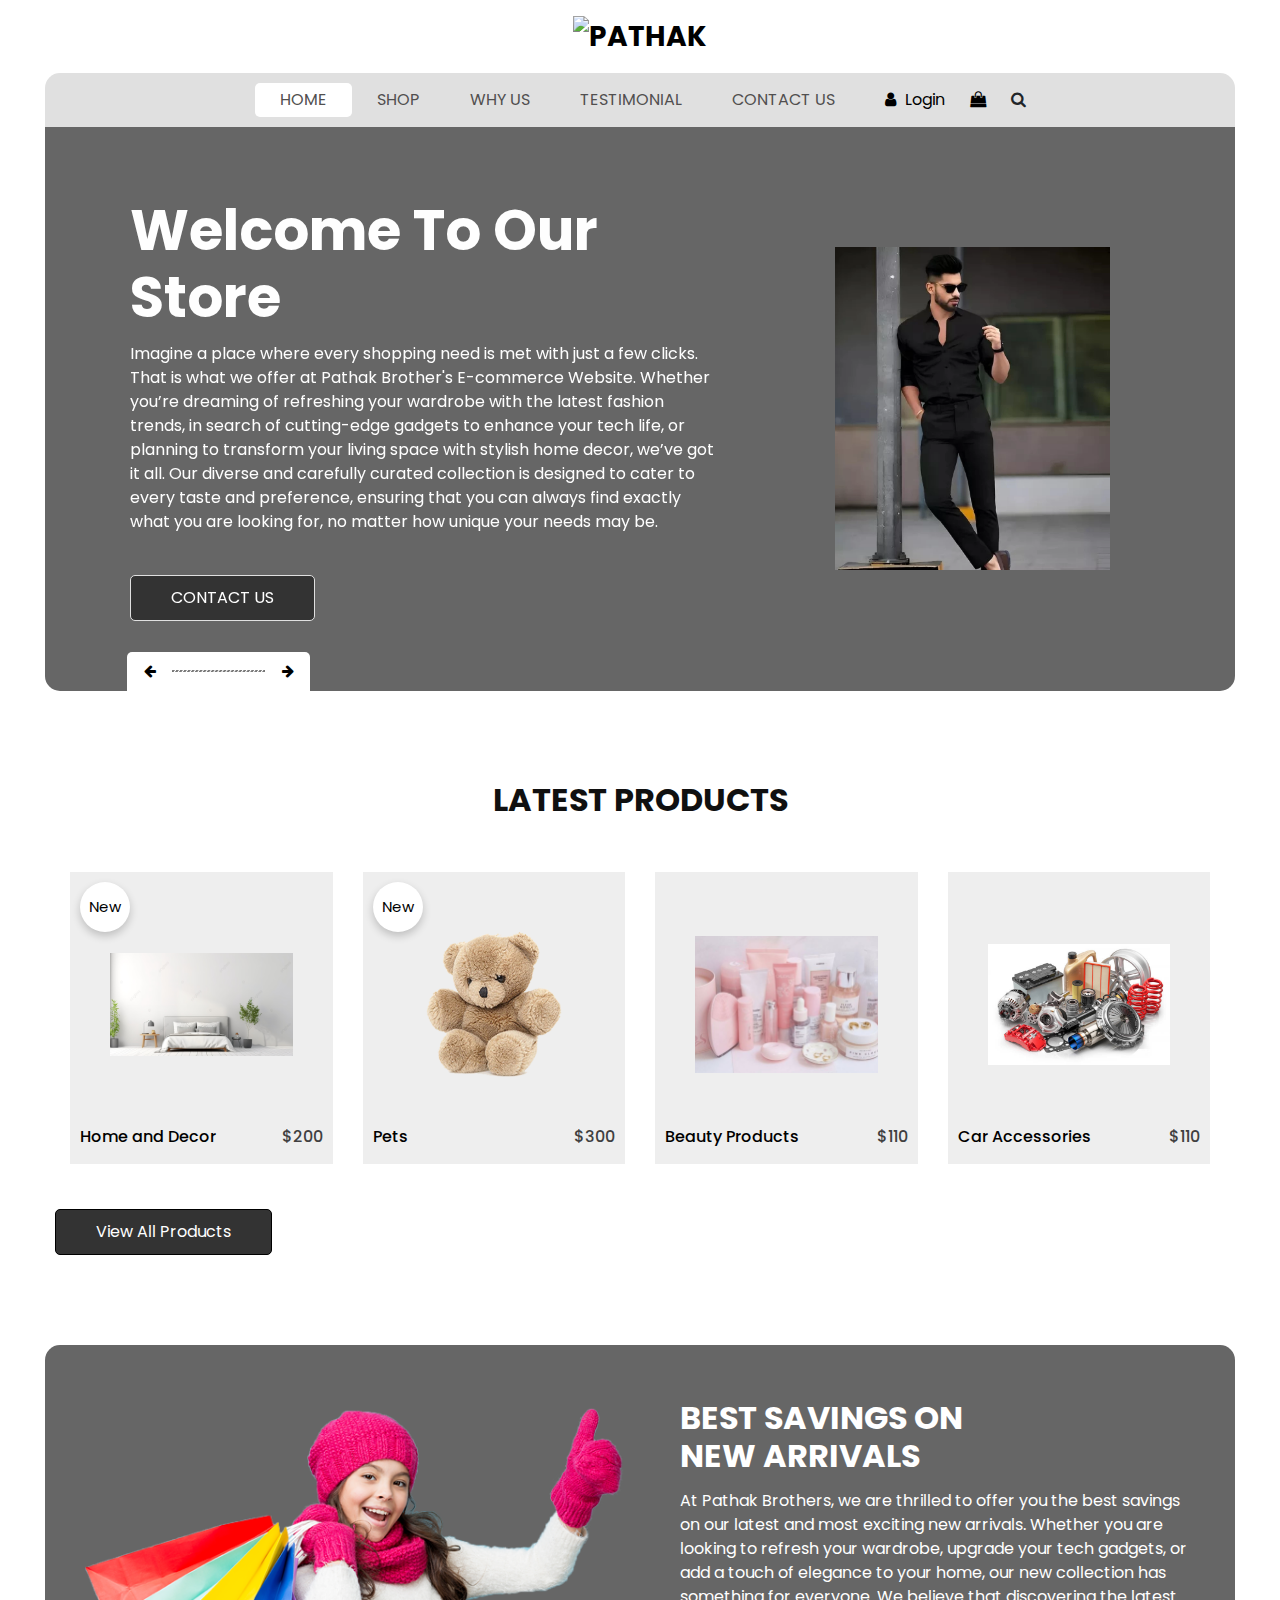
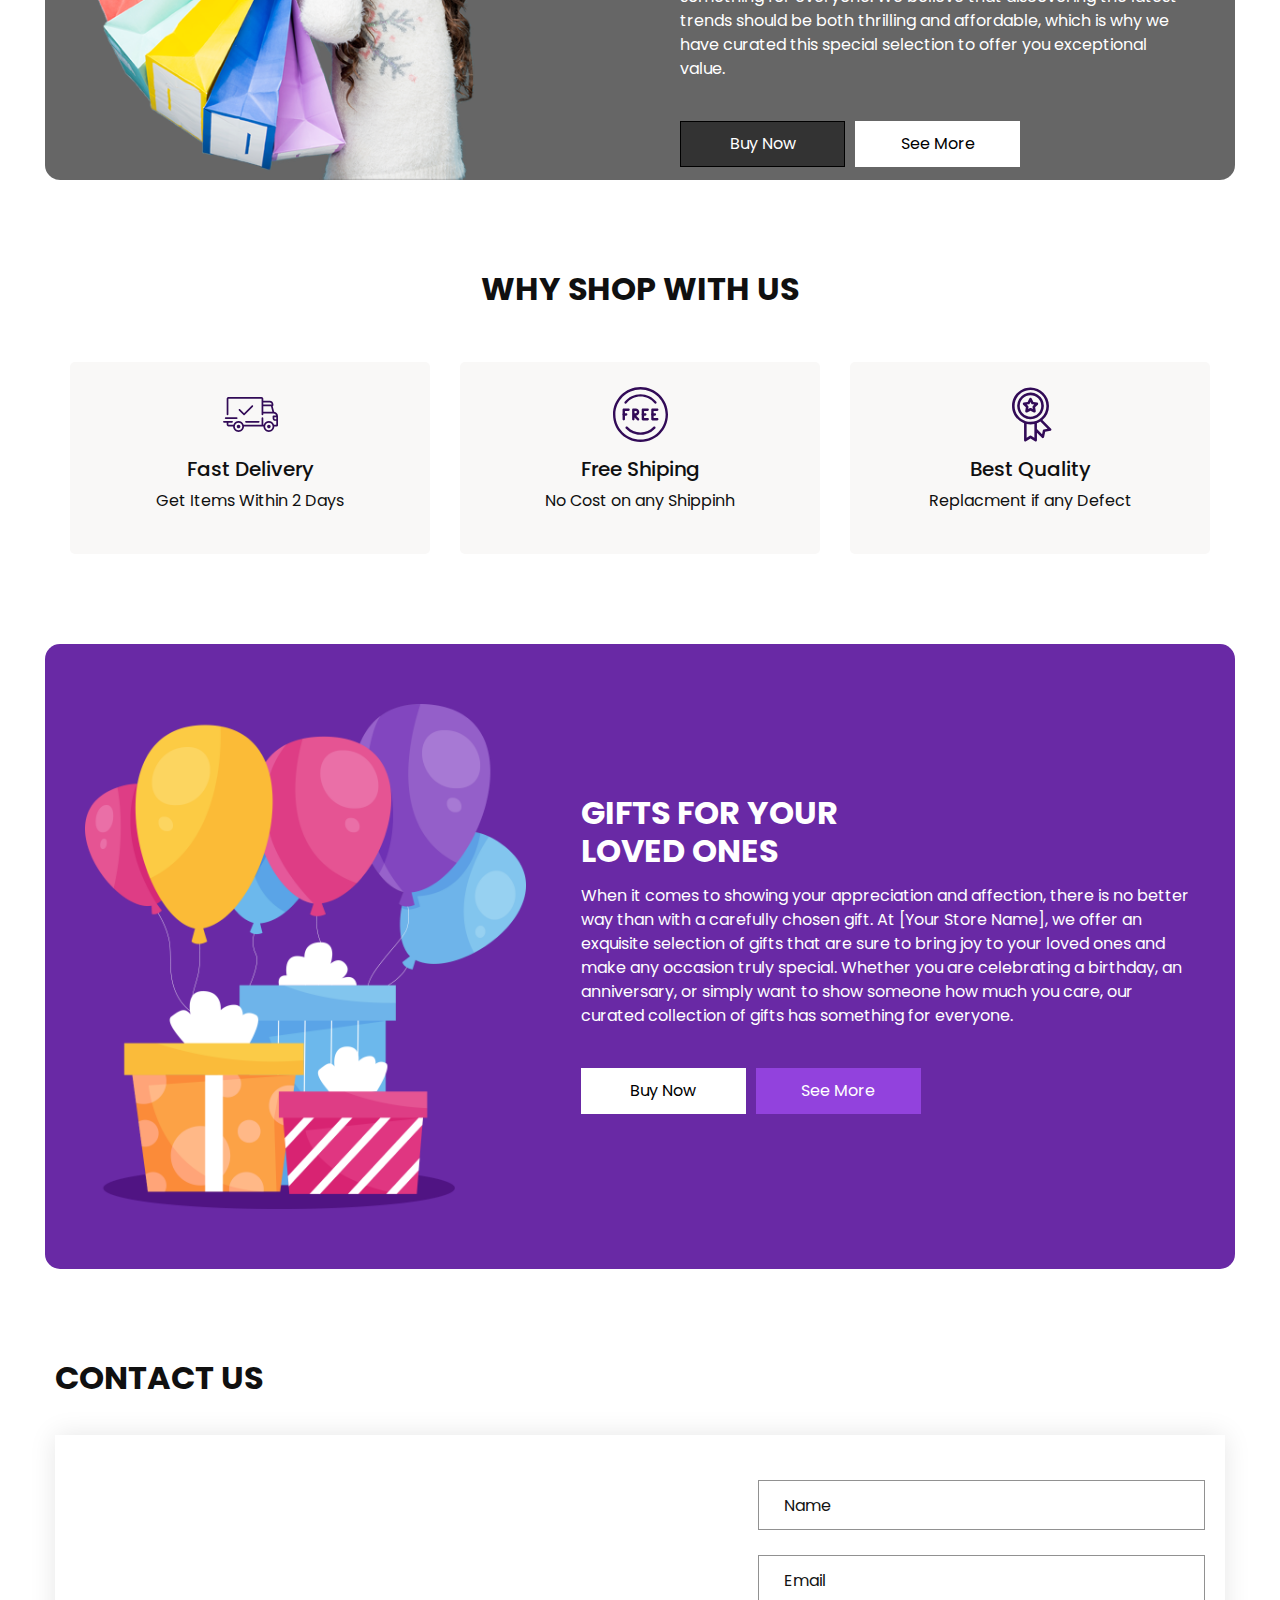
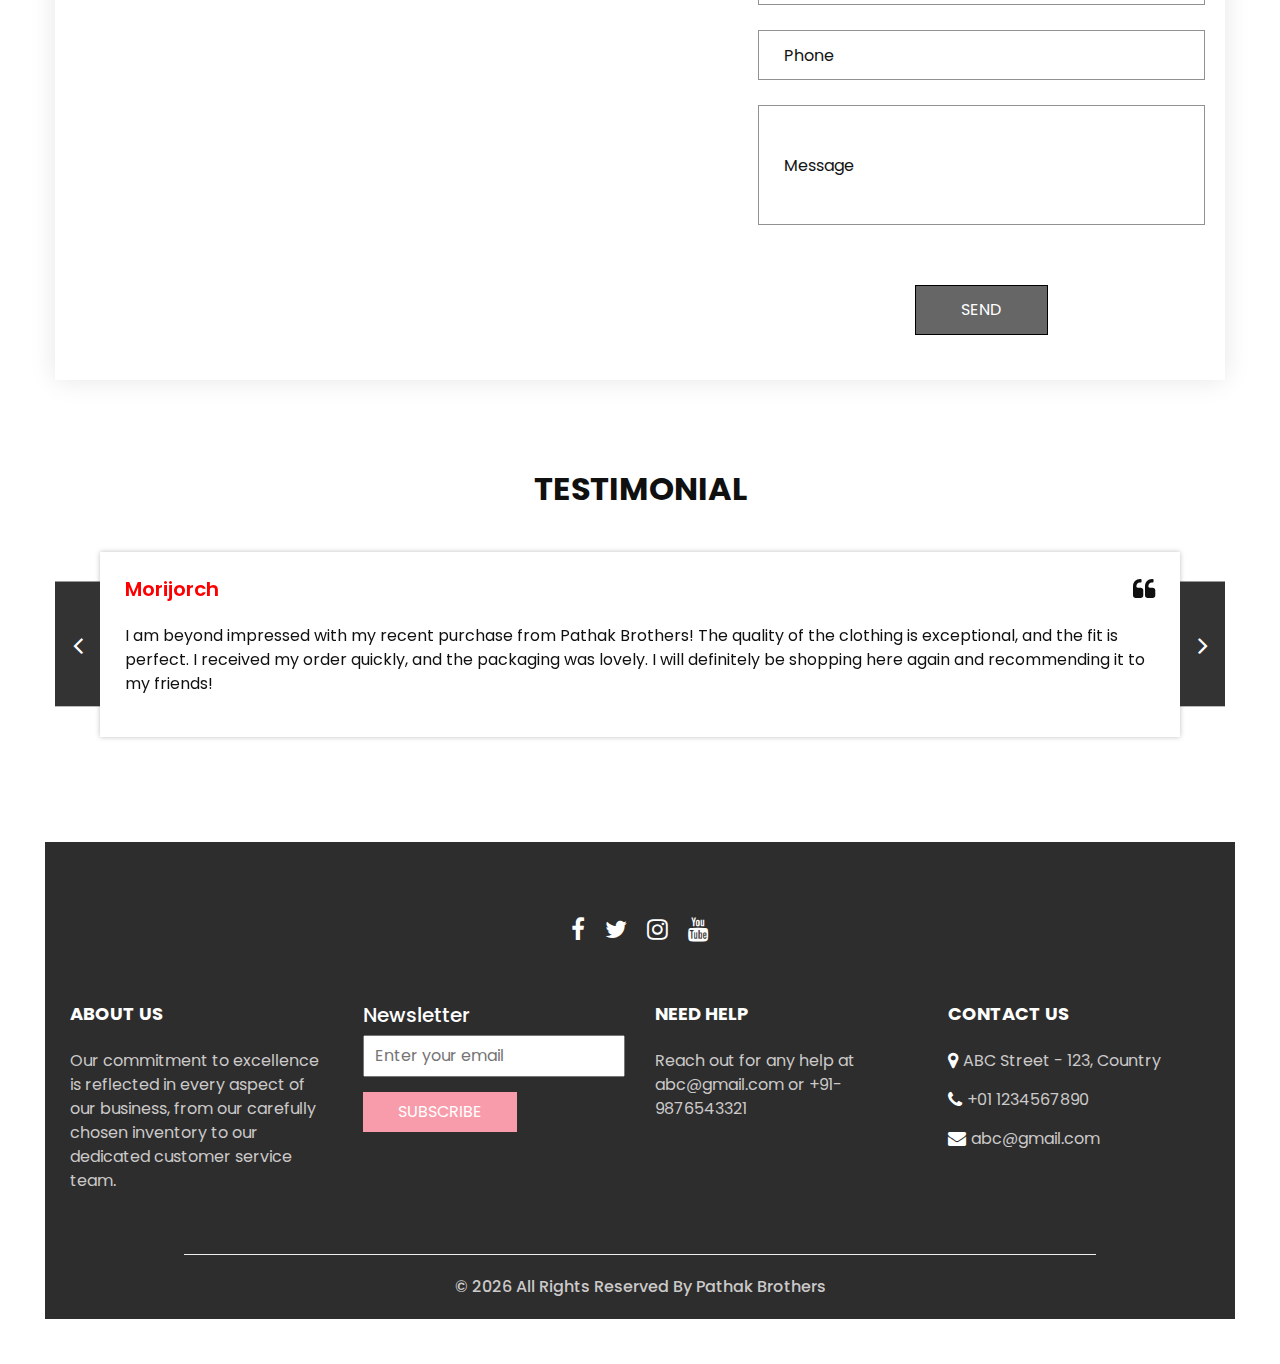
==== index.html @ cd06ced3 "Initial commit" ====
<!DOCTYPE html>
<html>

<head>

  <meta charset="utf-8" />
  <meta http-equiv="X-UA-Compatible" content="IE=edge" />
  
  <meta name="viewport" content="width=device-width, initial-scale=1, shrink-to-fit=no" />

  <meta name="keywords" content="" />
  <meta name="description" content="" />
  <meta name="author" content="" />
  <link rel="shortcut icon" href="images/pathak.png" type="image/x-icon">

  <title>
    Pathak Brothers
  </title>

  <link rel="stylesheet" type="text/css" href="https://cdnjs.cloudflare.com/ajax/libs/OwlCarousel2/2.3.4/assets/owl.carousel.min.css" />

  
  <link rel="stylesheet" type="text/css" href="css/bootstrap.css" />

  <link href="css/style.css" rel="stylesheet" />

  <link href="css/responsive.css" rel="stylesheet" />
</head>

<body>
  <div class="hero_area">
 
    <header class="header_section">
      <nav class="navbar navbar-expand-lg custom_nav-container ">
        <a class="navbar-brand" href="index.html">
          <span>
            <img src="images/pathak.PNG" alt="pathak">
          </span>
        </a>
        <button class="navbar-toggler" type="button" data-toggle="collapse" data-target="#navbarSupportedContent" aria-controls="navbarSupportedContent" aria-expanded="false" aria-label="Toggle navigation">
          <span class=""></span>
        </button>

        <div class="collapse navbar-collapse" id="navbarSupportedContent">
          <ul class="navbar-nav  ">
            <li class="nav-item active">
              <a class="nav-link" href="index.html">Home <span class="sr-only">(current)</span></a>
            </li>
            <li class="nav-item">
              <a class="nav-link" href="shop.html">
                Shop
              </a>
            </li>
            <li class="nav-item">
              <a class="nav-link" href="#">
                Why Us
              </a>
            </li>
            <li class="nav-item">
              <a class="nav-link" href="#">
                Testimonial
              </a>
            </li>
            <li class="nav-item">
              <a class="nav-link" href="#">Contact Us</a>
            </li>
          </ul>
          <div class="user_option">
            <a href="">
              <i class="fa fa-user" aria-hidden="true"></i>
              <span>
                Login
              </span>
            </a>
            <a href="">
              <i class="fa fa-shopping-bag" aria-hidden="true"></i>
            </a>
            <form class="form-inline ">
              <button class="btn nav_search-btn" type="submit">
                <i class="fa fa-search" aria-hidden="true"></i>
              </button>
            </form>
          </div>
        </div>
      </nav>
    </header>

    <section class="slider_section">
      <div class="slider_container">
        <div id="carouselExampleIndicators" class="carousel slide" data-ride="carousel">
          <div class="carousel-inner">
            <div class="carousel-item active">
              <div class="container-fluid">
                <div class="row">
                  <div class="col-md-7">
                    <div class="detail-box">
                      <h1 class="mt-10">
                        Welcome To Our <br>
                        Store
                      </h1>
                      <p>
                        Imagine a place where every shopping need is met with just a few clicks. That is what we offer at Pathak Brother's E-commerce Website. Whether you’re dreaming of refreshing your wardrobe with the latest fashion trends, in search of cutting-edge gadgets to enhance your tech life, or planning to transform your living space with stylish home decor, we’ve got it all. Our diverse and carefully curated collection is designed to cater to every taste and preference, ensuring that you can always find exactly what you are looking for, no matter how unique your needs may be.  </p>
                      <a href="">
                        Contact Us
                      </a>
                    </div>
                  </div>
                  <div class="col-md-5 ">
                    <div class="img-box">
                      <img src="images/fasion.webp" alt="" />
                    </div>
                  </div>
                </div>
              </div>
            </div>
            <div class="carousel-item ">
              <div class="container-fluid">
                <div class="row">
                  <div class="col-md-7">
                    <div class="detail-box">
                      <h1>
                        Check What's <br>
                       Trendy
                      </h1>
                      <p>
                        At Pathak Brother's, we are more than just a store; we are your one-stop destination for all things extraordinary. Our commitment to bringing you the finest products, the latest trends, and an unparalleled shopping experience is what sets us apart. Whether you are on the hunt for the perfect furniture to complete your dream home, in need of stylish decor to add a touch of elegance, or searching for the latest pet accessories to pamper your furry friends, we have got you covered.  </p>
                      <a href="">
                        Contact Us
                      </a>
                    </div>
                  </div>
                  <div class="col-md-5 ">
                    <div class="img-box">
                      <img src="images/home.jpeg" alt="" />
                    </div>
                  </div>
                </div>
              </div>
            </div>
            <div class="carousel-item ">
              <div class="container-fluid">
                <div class="row">
                  <div class="col-md-7">
                    <div class="detail-box">
                      <h1>
                        What make us <br>
                        Unique
                      </h1>
                      <p>
                        In the vast and competitive world of online shopping, Pathak Brother’s stands out as a beacon of excellence, innovation, and customer-centricity. We believe that shopping is more than just a transaction; it’s an experience, a journey, and a reflection of your personal style and needs. Here’s what sets us apart and makes us your ideal choice for all your shopping needs
                      </p>
                      <a href="">
                        Contact Us
                      </a>
                    </div>
                  </div>
                  <div class="col-md-5 ">
                    <div class="img-box">
                      <img src="images/unique.jpeg" alt="" />
                    </div>
                  </div>
                </div>
              </div>
            </div>
          </div>
          <div class="carousel_btn-box">
            <a class="carousel-control-prev" href="#carouselExampleIndicators" role="button" data-slide="prev">
              <i class="fa fa-arrow-left" aria-hidden="true"></i>
              <span class="sr-only">Previous</span>
            </a>
            <img src="images/line.png" alt="" />
            <a class="carousel-control-next" href="#carouselExampleIndicators" role="button" data-slide="next">
              <i class="fa fa-arrow-right" aria-hidden="true"></i>
              <span class="sr-only">Next</span>
            </a>
          </div>
        </div>
      </div>
    </section>


  </div>
 

  <section class="shop_section layout_padding">
    <div class="container">
      <div class="heading_container heading_center">
        <h2>
          Latest Products
        </h2>
      </div>
      <div class="row">
        <div class="box1 col-sm-6 col-md-4 col-lg-3">
          <div class="box">
            <a href="">
              <div class="img-box">
                <img src="images/home.png" alt="">
              </div>
              <div class="detail-box">
                <h6>
                  Home and Decor
                </h6>
                <h6>
                
                  <span>
                    $200
                  </span>
                </h6>
              </div>
              <div class="new">
                <span>
                  New
                </span>
              </div>
            </a>
          </div>
        </div>
        <div class="box2 col-sm-6 col-md-4 col-lg-3 " >
          <div class="box">
            <a href="">
              <div class="img-box">
                <img src="images/p3.png" alt="">
              </div>
              <div class="detail-box" id="2">
                <h6>
                  Pets
                </h6>
                <h6> 
               
                  <span>
                    $300
                  </span>
                </h6>
              </div>
              <div class="new">
                <span>
                  New
                </span>
              </div>
            </a>
          </div>
        </div>
        <div class="col-sm-6 col-md-4 col-lg-3">
          <div class="box">
            <a href="">
              <div class="img-box">
                <img src="images/beauty.jpeg" alt="">
              </div>
              <div class="detail-box">
                <h6>
                  Beauty Products
                </h6>
                <h6>
                 
                  <span>
                    $110
                  </span>
                </h6>
              </div>
            </a>
          </div>
        </div>
        <div class="col-sm-6 col-md-4 col-lg-3">
          <div class="box">
            <a href="">
              <div class="img-box">
                <img src="images/acc.jpeg" alt="">
              </div>
              <div class="detail-box">
                <h6>
                  Car Accessories
                </h6>
                <h6>
                 
                  <span>
                    $110
                  </span>
                </h6>
              </div>
             
              
            </a>
          </div>
        
              
      </div>
      <div class="btn-box text-center">
        <a href="">
          View All Products
        </a>
      </div>
    </div>
  </section>



  <section class="saving_section ">
    <div class="box">
      <div class="container-fluid">
        <div class="row">
          <div class="col-lg-6">
            <div class="img-box">
              <img src="images/saving-img.png" alt="">
            </div>
          </div>
          <div class="col-lg-6">
            <div class="detail-box">
              <div class="heading_container">
                <h2>
                  Best Savings on <br>
                  new arrivals
                </h2>
              </div>
              <p>
                At Pathak Brothers, we are thrilled to offer you the best savings on our latest and most exciting new arrivals. Whether you are looking to refresh your wardrobe, upgrade your tech gadgets, or add a touch of elegance to your home, our new collection has something for everyone. We believe that discovering the latest trends should be both thrilling and affordable, which is why we have curated this special selection to offer you exceptional value.   </p>
              <div class="btn-box">
                <a href="#" class="btn1">
                  Buy Now
                </a>
                <a href="#" class="btn2">
                  See More
                </a>
              </div>
            </div>
          </div>
        </div>
      </div>
    </div>
  </section>

  

  <section class="why_section layout_padding">
    <div class="container">
      <div class="heading_container heading_center">
        <h2>
          Why Shop With Us
        </h2>
      </div>
      <div class="row">
        <div class="col-md-4">
          <div class="box ">
            <div class="img-box">
              <svg version="1.1" id="Layer_1" xmlns="http://www.w3.org/2000/svg" xmlns:xlink="http://www.w3.org/1999/xlink" x="0px" y="0px" viewBox="0 0 512 512" style="enable-background:new 0 0 512 512;" xml:space="preserve">
                <g>
                  <g>
                    <path d="M476.158,231.363l-13.259-53.035c3.625-0.77,6.345-3.986,6.345-7.839v-8.551c0-18.566-15.105-33.67-33.67-33.67h-60.392
                 V110.63c0-9.136-7.432-16.568-16.568-16.568H50.772c-9.136,0-16.568,7.432-16.568,16.568V256c0,4.427,3.589,8.017,8.017,8.017
                 c4.427,0,8.017-3.589,8.017-8.017V110.63c0-0.295,0.239-0.534,0.534-0.534h307.841c0.295,0,0.534,0.239,0.534,0.534v145.372
                 c0,4.427,3.589,8.017,8.017,8.017c4.427,0,8.017-3.589,8.017-8.017v-9.088h94.569c0.008,0,0.014,0.002,0.021,0.002
                 c0.008,0,0.015-0.001,0.022-0.001c11.637,0.008,21.518,7.646,24.912,18.171h-24.928c-4.427,0-8.017,3.589-8.017,8.017v17.102
                 c0,13.851,11.268,25.119,25.119,25.119h9.086v35.273h-20.962c-6.886-19.883-25.787-34.205-47.982-34.205
                 s-41.097,14.322-47.982,34.205h-3.86v-60.393c0-4.427-3.589-8.017-8.017-8.017c-4.427,0-8.017,3.589-8.017,8.017v60.391H192.817
                 c-6.886-19.883-25.787-34.205-47.982-34.205s-41.097,14.322-47.982,34.205H50.772c-0.295,0-0.534-0.239-0.534-0.534v-17.637
                 h34.739c4.427,0,8.017-3.589,8.017-8.017s-3.589-8.017-8.017-8.017H8.017c-4.427,0-8.017,3.589-8.017,8.017
                 s3.589,8.017,8.017,8.017h26.188v17.637c0,9.136,7.432,16.568,16.568,16.568h43.304c-0.002,0.178-0.014,0.355-0.014,0.534
                 c0,27.996,22.777,50.772,50.772,50.772s50.772-22.776,50.772-50.772c0-0.18-0.012-0.356-0.014-0.534h180.67
                 c-0.002,0.178-0.014,0.355-0.014,0.534c0,27.996,22.777,50.772,50.772,50.772c27.995,0,50.772-22.776,50.772-50.772
                 c0-0.18-0.012-0.356-0.014-0.534h26.203c4.427,0,8.017-3.589,8.017-8.017v-85.511C512,251.989,496.423,234.448,476.158,231.363z
                  M375.182,144.301h60.392c9.725,0,17.637,7.912,17.637,17.637v0.534h-78.029V144.301z M375.182,230.881v-52.376h71.235
                 l13.094,52.376H375.182z M144.835,401.904c-19.155,0-34.739-15.583-34.739-34.739s15.584-34.739,34.739-34.739
                 c19.155,0,34.739,15.583,34.739,34.739S163.99,401.904,144.835,401.904z M427.023,401.904c-19.155,0-34.739-15.583-34.739-34.739
                 s15.584-34.739,34.739-34.739c19.155,0,34.739,15.583,34.739,34.739S446.178,401.904,427.023,401.904z M495.967,299.29h-9.086
                 c-5.01,0-9.086-4.076-9.086-9.086v-9.086h18.171V299.29z" />
                  </g>
                </g>
                <g>
                  <g>
                    <path d="M144.835,350.597c-9.136,0-16.568,7.432-16.568,16.568c0,9.136,7.432,16.568,16.568,16.568
                 c9.136,0,16.568-7.432,16.568-16.568C161.403,358.029,153.971,350.597,144.835,350.597z" />
                  </g>
                </g>
                <g>
                  <g>
                    <path d="M427.023,350.597c-9.136,0-16.568,7.432-16.568,16.568c0,9.136,7.432,16.568,16.568,16.568
                 c9.136,0,16.568-7.432,16.568-16.568C443.591,358.029,436.159,350.597,427.023,350.597z" />
                  </g>
                </g>
                <g>
                  <g>
                    <path d="M332.96,316.393H213.244c-4.427,0-8.017,3.589-8.017,8.017s3.589,8.017,8.017,8.017H332.96
                 c4.427,0,8.017-3.589,8.017-8.017S337.388,316.393,332.96,316.393z" />
                  </g>
                </g>
                <g>
                  <g>
                    <path d="M127.733,282.188H25.119c-4.427,0-8.017,3.589-8.017,8.017s3.589,8.017,8.017,8.017h102.614
                 c4.427,0,8.017-3.589,8.017-8.017S132.16,282.188,127.733,282.188z" />
                  </g>
                </g>
                <g>
                  <g>
                    <path d="M278.771,173.37c-3.13-3.13-8.207-3.13-11.337,0.001l-71.292,71.291l-37.087-37.087c-3.131-3.131-8.207-3.131-11.337,0
                 c-3.131,3.131-3.131,8.206,0,11.337l42.756,42.756c1.565,1.566,3.617,2.348,5.668,2.348s4.104-0.782,5.668-2.348l76.96-76.96
                 C281.901,181.576,281.901,176.501,278.771,173.37z" />
                  </g>
                </g>
                <g>
                </g>
                <g>
                </g>
                <g>
                </g>
                <g>
                </g>
                <g>
                </g>
                <g>
                </g>
                <g>
                </g>
                <g>
                </g>
                <g>
                </g>
                <g>
                </g>
                <g>
                </g>
                <g>
                </g>
                <g>
                </g>
                <g>
                </g>
                <g>
                </g>
              </svg>
            </div>
            <div class="detail-box">
              <h5>
                Fast Delivery
              </h5>
              <p>
               Get Items Within 2 Days
              </p>
            </div>
          </div>
        </div>
        <div class="col-md-4">
          <div class="box ">
            <div class="img-box">
              <svg version="1.1" id="Capa_1" xmlns="http://www.w3.org/2000/svg" xmlns:xlink="http://www.w3.org/1999/xlink" x="0px" y="0px" viewBox="0 0 490.667 490.667" style="enable-background:new 0 0 490.667 490.667;" xml:space="preserve">
                <g>
                  <g>
                    <path d="M138.667,192H96c-5.888,0-10.667,4.779-10.667,10.667V288c0,5.888,4.779,10.667,10.667,10.667s10.667-4.779,10.667-10.667
                 v-74.667h32c5.888,0,10.667-4.779,10.667-10.667S144.555,192,138.667,192z" />
                  </g>
                </g>
                <g>
                  <g>
                    <path d="M117.333,234.667H96c-5.888,0-10.667,4.779-10.667,10.667S90.112,256,96,256h21.333c5.888,0,10.667-4.779,10.667-10.667
                 S123.221,234.667,117.333,234.667z" />
                  </g>
                </g>
                <g>
                  <g>
                    <path d="M245.333,0C110.059,0,0,110.059,0,245.333s110.059,245.333,245.333,245.333s245.333-110.059,245.333-245.333
                 S380.608,0,245.333,0z M245.333,469.333c-123.52,0-224-100.48-224-224s100.48-224,224-224s224,100.48,224,224
                 S368.853,469.333,245.333,469.333z" />
                  </g>
                </g>
                <g>
                  <g>
                    <path d="M386.752,131.989C352.085,88.789,300.544,64,245.333,64s-106.752,24.789-141.419,67.989
                 c-3.691,4.587-2.965,11.307,1.643,14.997c4.587,3.691,11.307,2.965,14.976-1.643c30.613-38.144,76.096-60.011,124.8-60.011
                 s94.187,21.867,124.779,60.011c2.112,2.624,5.205,3.989,8.32,3.989c2.368,0,4.715-0.768,6.677-2.347
                 C389.717,143.296,390.443,136.576,386.752,131.989z" />
                  </g>
                </g>
                <g>
                  <g>
                    <path d="M376.405,354.923c-4.224-4.032-11.008-3.861-15.061,0.405c-30.613,32.235-71.808,50.005-116.011,50.005
                 s-85.397-17.771-115.989-50.005c-4.032-4.309-10.816-4.437-15.061-0.405c-4.309,4.053-4.459,10.816-0.405,15.083
                 c34.667,36.544,81.344,56.661,131.456,56.661s96.789-20.117,131.477-56.661C380.864,365.739,380.693,358.976,376.405,354.923z" />
                  </g>
                </g>
                <g>
                  <g>
                    <path d="M206.805,255.723c15.701-2.027,27.861-15.488,27.861-31.723c0-17.643-14.357-32-32-32h-21.333
                 c-5.888,0-10.667,4.779-10.667,10.667v42.581c0,0.043,0,0.107,0,0.149V288c0,5.888,4.779,10.667,10.667,10.667
                 S192,293.888,192,288v-16.917l24.448,24.469c2.091,2.069,4.821,3.115,7.552,3.115c2.731,0,5.461-1.045,7.531-3.136
                 c4.16-4.16,4.16-10.923,0-15.083L206.805,255.723z M192,234.667v-21.333h10.667c5.867,0,10.667,4.779,10.667,10.667
                 s-4.8,10.667-10.667,10.667H192z" />
                  </g>
                </g>
                <g>
                  <g>
                    <path d="M309.333,277.333h-32v-64h32c5.888,0,10.667-4.779,10.667-10.667S315.221,192,309.333,192h-42.667
                 c-5.888,0-10.667,4.779-10.667,10.667V288c0,5.888,4.779,10.667,10.667,10.667h42.667c5.888,0,10.667-4.779,10.667-10.667
                 S315.221,277.333,309.333,277.333z" />
                  </g>
                </g>
                <g>
                  <g>
                    <path d="M288,234.667h-21.333c-5.888,0-10.667,4.779-10.667,10.667S260.779,256,266.667,256H288
                 c5.888,0,10.667-4.779,10.667-10.667S293.888,234.667,288,234.667z" />
                  </g>
                </g>
                <g>
                  <g>
                    <path d="M394.667,277.333h-32v-64h32c5.888,0,10.667-4.779,10.667-10.667S400.555,192,394.667,192H352
                 c-5.888,0-10.667,4.779-10.667,10.667V288c0,5.888,4.779,10.667,10.667,10.667h42.667c5.888,0,10.667-4.779,10.667-10.667
                 S400.555,277.333,394.667,277.333z" />
                  </g>
                </g>
                <g>
                  <g>
                    <path d="M373.333,234.667H352c-5.888,0-10.667,4.779-10.667,10.667S346.112,256,352,256h21.333
                 c5.888,0,10.667-4.779,10.667-10.667S379.221,234.667,373.333,234.667z" />
                  </g>
                </g>
                <g>
                </g>
                <g>
                </g>
                <g>
                </g>
                <g>
                </g>
                <g>
                </g>
                <g>
                </g>
                <g>
                </g>
                <g>
                </g>
                <g>
                </g>
                <g>
                </g>
                <g>
                </g>
                <g>
                </g>
                <g>
                </g>
                <g>
                </g>
                <g>
                </g>
              </svg>
            </div>
            <div class="detail-box">
              <h5>
                Free Shiping
              </h5>
              <p>
               No Cost on any Shippinh
              </p>
            </div>
          </div>
        </div>
        <div class="col-md-4">
          <div class="box ">
            <div class="img-box">
              <svg id="_30_Premium" height="512" viewBox="0 0 512 512" width="512" xmlns="http://www.w3.org/2000/svg" data-name="30_Premium">
                <g id="filled">
                  <path d="m252.92 300h3.08a124.245 124.245 0 1 0 -4.49-.09c.075.009.15.023.226.03.394.039.789.06 1.184.06zm-96.92-124a100 100 0 1 1 100 100 100.113 100.113 0 0 1 -100-100z" />
                  <path d="m447.445 387.635-80.4-80.4a171.682 171.682 0 0 0 60.955-131.235c0-94.841-77.159-172-172-172s-172 77.159-172 172c0 73.747 46.657 136.794 112 161.2v158.8c-.3 9.289 11.094 15.384 18.656 9.984l41.344-27.562 41.344 27.562c7.574 5.4 18.949-.7 18.656-9.984v-70.109l46.6 46.594c6.395 6.789 18.712 3.025 20.253-6.132l9.74-48.724 48.725-9.742c9.163-1.531 12.904-13.893 6.127-20.252zm-339.445-211.635c0-81.607 66.393-148 148-148s148 66.393 148 148-66.393 148-148 148-148-66.393-148-148zm154.656 278.016a12 12 0 0 0 -13.312 0l-29.344 19.562v-129.378a172.338 172.338 0 0 0 72 0v129.38zm117.381-58.353a12 12 0 0 0 -9.415 9.415l-6.913 34.58-47.709-47.709v-54.749a171.469 171.469 0 0 0 31.467-15.6l67.151 67.152z" />
                  <path d="m287.62 236.985c8.349 4.694 19.251-3.212 17.367-12.618l-5.841-35.145 25.384-25c7.049-6.5 2.89-19.3-6.634-20.415l-35.23-5.306-15.933-31.867c-4.009-8.713-17.457-8.711-21.466 0l-15.933 31.866-35.23 5.306c-9.526 1.119-13.681 13.911-6.634 20.415l25.384 25-5.841 35.145c-1.879 9.406 9 17.31 17.367 12.618l31.62-16.414zm-53-32.359 2.928-17.615a12 12 0 0 0 -3.417-10.516l-12.721-12.531 17.658-2.66a12 12 0 0 0 8.947-6.5l7.985-15.971 7.985 15.972a12 12 0 0 0 8.947 6.5l17.658 2.66-12.723 12.535a12 12 0 0 0 -3.417 10.516l2.928 17.615-15.849-8.231a12 12 0 0 0 -11.058 0z" />
                </g>
              </svg>
            </div>
            <div class="detail-box">
              <h5>
                Best Quality
              </h5>
              <p>
                Replacment if any Defect
              </p>
            </div>
          </div>
        </div>
      </div>
    </div>
  </section>



  <section class="gift_section layout_padding-bottom">
    <div class="box ">
      <div class="container-fluid">
        <div class="row">
          <div class="col-md-5">
            <div class="img_container">
              <div class="img-box">
                <img src="images/gifts.png" alt="">
              </div>
            </div>
          </div>
          <div class="col-md-7">
            <div class="detail-box">
              <div class="heading_container">
                <h2>
                  Gifts for your <br>
                  loved ones
                </h2>
              </div>
              <p>
                When it comes to showing your appreciation and affection, there is no better way than with a carefully chosen gift. At [Your Store Name], we offer an exquisite selection of gifts that are sure to bring joy to your loved ones and make any occasion truly special. Whether you are celebrating a birthday, an anniversary, or simply want to show someone how much you care, our curated collection of gifts has something for everyone.    </p>
              <div class="btn-box">
                <a href="#" class="btn1">
                  Buy Now
                </a>
                <a href="#" class="btn2">
                  See More
                </a>
              </div>
            </div>
          </div>
        </div>
      </div>
    </div>
  </section>


  <!-- end gift section -->


  <!-- contact section -->

  <section class="contact_section ">
    <div class="container px-0">
      <div class="heading_container ">
        <h2 class="">
          Contact Us
        </h2>
      </div>
    </div>
    <div class="container container-bg">
      <div class="row">
        <div class="col-lg-7 col-md-6 px-0">
          <div class="map_container">
            <div class="map-responsive">
              <iframe src="https://www.google.com/maps/embed/v1/place?key=AIzaSyA0s1a7phLN0iaD6-UE7m4qP-z21pH0eSc&q=Eiffel+Tower+Paris+France" width="600" height="300" frameborder="0" style="border:0; width: 100%; height:100%" allowfullscreen></iframe>
            </div>
          </div>
        </div>
        <div class="col-md-6 col-lg-5 px-0">
          <form action="#">
            <div>
              <input type="text" placeholder="Name" />
            </div>
            <div>
              <input type="email" placeholder="Email" />
            </div>
            <div>
              <input type="text" placeholder="Phone" />
            </div>
            <div>
              <input type="text" class="message-box" placeholder="Message" />
            </div>
            <div class="d-flex ">
              <button>
                SEND
              </button>
            </div>
          </form>
        </div>
      </div>
    </div>
  </section>


  <section class="client_section layout_padding">
    <div class="container">
      <div class="heading_container heading_center">
        <h2>
          Testimonial
        </h2>
      </div>
    </div>
    <div class="container px-0">
      <div id="customCarousel2" class="carousel  carousel-fade" data-ride="carousel">
        <div class="carousel-inner">
          <div class="carousel-item active">
            <div class="box">
              <div class="client_info">
                <div class="client_name">
                  <h5>
                    Morijorch
                  </h5>
                 
                </div>
                <i class="fa fa-quote-left" aria-hidden="true"></i>
              </div>
              <p>
                I am beyond impressed with my recent purchase from Pathak Brothers! The quality of the clothing is exceptional, and the fit is perfect. I received my order quickly, and the packaging was lovely. I will definitely be shopping here again and recommending it to my friends!   </p>
            </div>
          </div>
          <div class="carousel-item">
            <div class="box">
              <div class="client_info">
                <div class="client_name">
                  <h5>
                    Rochak
                  </h5>
                
                </div>
                <i class="fa fa-quote-left" aria-hidden="true"></i>
              </div>
              <p>
                I was looking for the latest tech gadgets, and Pathak Brothers had exactly what I needed. The product descriptions were detailed, making it easy to choose the right item. Shipping was fast, and the gadget arrived in perfect condition. Excellent service and top-notch products!  </p>
            </div>
          </div>
          <div class="carousel-item">
            <div class="box">
              <div class="client_info">
                <div class="client_name">
                  <h5>
                    Brad Johns
                  </h5>
                
                </div>
                <i class="fa fa-quote-left" aria-hidden="true"></i>
              </div>
              <p>
                I recently redecorated my living room with pieces from Pathak Brothers, and I could not be happier with the results. The home decor items are stylish and of high quality. Plus, the customer service team was incredibly helpful with my questions. Highly recommend for anyone looking to elevate their home decor!  </p>
            </div>
          </div>
        </div>
        <div class="carousel_btn-box">
          <a class="carousel-control-prev" href="#customCarousel2" role="button" data-slide="prev">
            <i class="fa fa-angle-left" aria-hidden="true"></i>
            <span class="sr-only">Previous</span>
          </a>
          <a class="carousel-control-next" href="#customCarousel2" role="button" data-slide="next">
            <i class="fa fa-angle-right" aria-hidden="true"></i>
            <span class="sr-only">Next</span>
          </a>
        </div>
      </div>
    </div>
  </section>

  <section class="info_section  layout_padding2-top">
    <div class="social_container">
      <div class="social_box">
        <a href="">
          <i class="fa fa-facebook" aria-hidden="true"></i>
        </a>
        <a href="">
          <i class="fa fa-twitter" aria-hidden="true"></i>
        </a>
        <a href="">
          <i class="fa fa-instagram" aria-hidden="true"></i>
        </a>
        <a href="">
          <i class="fa fa-youtube" aria-hidden="true"></i>
        </a>
      </div>
    </div>
    <div class="info_container ">
      <div class="container">
        <div class="row">
          <div class="col-md-6 col-lg-3">
            <h6>
              ABOUT US
            </h6>
            <p>
              Our commitment to excellence is reflected in every aspect of our business, from our carefully chosen inventory to our dedicated customer service team.  </div>
          <div class="col-md-6 col-lg-3">
            <div class="info_form ">
              <h5>
                Newsletter
              </h5>
              <form action="#">
                <input type="email" placeholder="Enter your email">
                <button>
                  Subscribe
                </button>
              </form>
            </div>
          </div>
          <div class="col-md-6 col-lg-3">
            <h6>
              NEED HELP
            </h6>
            <p>
             Reach out for any help at abc@gmail.com or +91-9876543321    </p>
          </div>
          <div class="col-md-6 col-lg-3">
            <h6>
              CONTACT US
            </h6>
            <div class="info_link-box">
              <a href="">
                <i class="fa fa-map-marker" aria-hidden="true"></i>
                <span> ABC Street - 123, Country </span>
              </a>
              <a href="">
                <i class="fa fa-phone" aria-hidden="true"></i>
                <span>+01 1234567890</span>
              </a>
              <a href="">
                <i class="fa fa-envelope" aria-hidden="true"></i>
                <span> abc@gmail.com</span>
              </a>
            </div>
          </div>
        </div>
      </div>
    </div>
  
    <footer class=" footer_section">
      <div class="container">
        <p>
          &copy; <span id="displayYear"></span> All Rights Reserved By
          <a href="">Pathak Brothers</a>
        </p>
      </div>
    </footer>


  </section>

  


  <script src="js/jquery-3.4.1.min.js"></script>
  <script src="js/bootstrap.js"></script>
  <script src="https://cdnjs.cloudflare.com/ajax/libs/OwlCarousel2/2.3.4/owl.carousel.min.js">
  </script>
  <script src="js/custom.js"></script>

</body>

</html>
---- css/style.css ----
@import url("https://fonts.googleapis.com/css2?family=Poppins:wght@300;400;500;600;700&display=swap");
@import url("font-awesome.min.css");
body {
  font-family: "poppins", sans-serif;
  color: #101010;
  background-color: #ffffff;
}

.layout_padding {
  padding-top: 90px;
  padding-bottom: 90px;
}

.layout_padding2 {
  padding-top: 45px;
  padding-bottom: 45px;
}

.layout_padding2-top {
  padding-top: 45px;
}

.layout_padding2-bottom {
  padding-bottom: 45px;
}

.layout_padding-top {
  padding-top: 90px;
}

.layout_padding-bottom {
  padding-bottom: 90px;
}

.heading_container {
  display: -webkit-box;
  display: -ms-flexbox;
  display: flex;
  -webkit-box-orient: vertical;
  -webkit-box-direction: normal;
      -ms-flex-direction: column;
          flex-direction: column;
}

.heading_container h2 {
  text-transform: uppercase;
  font-weight: bold;
}

.heading_container h2 span {
  color: #f89cab;
}

.heading_container.heading_center {
  -webkit-box-align: center;
      -ms-flex-align: center;
          align-items: center;
  text-align: center;
}

/*header section*/
.hero_area {
  padding: 0 45px;
}

.hero_area.sub_pages {
  height: auto;
}

#navbarSupportedContent {
  width: 100%;
  background-color: #e0e0e0;
  -webkit-box-pack: center;
      -ms-flex-pack: center;
          justify-content: center;
  padding: 10px 0;
  border-radius: 15px 15px 0 0;
}

#navbarSupportedContent.innerpage_navbar {
  background-color: white;
  border-radius: 10px;
  -webkit-box-shadow: 0 0 3px 0 rgba(0, 0, 0, 0.25);
          box-shadow: 0 0 3px 0 rgba(0, 0, 0, 0.25);
}

#navbarSupportedContent.innerpage_navbar .nav-item.active .nav-link {
  background-color: #f4f5f6;
}

#navbarSupportedContent .navbar-nav .nav-link {
  padding: 5px 25px;
  color: #514f4f;
  text-align: center;
  text-transform: uppercase;
  border-radius: 5px;
}

#navbarSupportedContent .nav-item.active .nav-link {
  background-color: #ffffff;
}

a,
a:hover,
a:focus {
  text-decoration: none;
}

a:hover,
a:focus {
  color: initial;
}

.btn,
.btn:focus {
  outline: none !important;
  -webkit-box-shadow: none;
          box-shadow: none;
}

.navbar-brand {
  margin: 15px 0;
  padding: 0;
}

.navbar-brand span {
  font-size: 28px;
  font-weight: bold;
  color: #000000;
  text-transform: uppercase;
  margin: 0;
  padding: 0;
}

.custom_nav-container .nav_search-btn {
  padding: 0;
  border: none;
}

.custom_nav-container {
  z-index: 99999;
  padding: 0;
  -webkit-box-orient: vertical;
  -webkit-box-direction: normal;
      -ms-flex-direction: column;
          flex-direction: column;
  -webkit-box-align: center;
      -ms-flex-align: center;
          align-items: center;
}

.custom_nav-container .navbar-toggler {
  outline: none;
}

.custom_nav-container .navbar-toggler {
  outline: none;
}

.custom_nav-container .navbar-toggler {
  padding: 0;
  width: 37px;
  height: 42px;
  -webkit-transition: all .3s;
  transition: all .3s;
}

.custom_nav-container .navbar-toggler span {
  display: block;
  width: 35px;
  height: 4px;
  background-color: #000000;
  margin: 7px 0;
  -webkit-transition: all 0.3s;
  transition: all 0.3s;
  position: relative;
  border-radius: 5px;
  -webkit-transition: all .3s;
  transition: all .3s;
}

.custom_nav-container .navbar-toggler span::before, .custom_nav-container .navbar-toggler span::after {
  content: "";
  position: absolute;
  left: 0;
  height: 100%;
  width: 100%;
  background-color: #000000;
  top: -10px;
  border-radius: 5px;
  -webkit-transition: all .3s;
  transition: all .3s;
}

.custom_nav-container .navbar-toggler span::after {
  top: 10px;
}

.custom_nav-container .navbar-toggler[aria-expanded="true"] {
  -webkit-transform: rotate(360deg);
          transform: rotate(360deg);
}

.custom_nav-container .navbar-toggler[aria-expanded="true"] span {
  -webkit-transform: rotate(45deg);
          transform: rotate(45deg);
}

.custom_nav-container .navbar-toggler[aria-expanded="true"] span::before, .custom_nav-container .navbar-toggler[aria-expanded="true"] span::after {
  -webkit-transform: rotate(90deg);
          transform: rotate(90deg);
  top: 0;
}

.user_option {
  display: -webkit-box;
  display: -ms-flexbox;
  display: flex;
  -webkit-box-align: center;
      -ms-flex-align: center;
          align-items: center;
  margin-left: 25px;
}

.user_option a {
  margin-right: 25px;
  color: #000000;
}

.user_option a span {
  margin-left: 5px;
}

/*end header section*/
.slider_section .slider_container {
  color: #fefefe;
  background-color: #000000;
  background-color: #666666;
  padding: 25px;
  border-radius: 0 0 15px 15px;
}

.slider_section .row {
  -webkit-box-align: center;
      -ms-flex-align: center;
          align-items: center;
}

.slider_section .img-box {
  display: -webkit-box;
  display: -ms-flexbox;
  display: flex;
  -webkit-box-pack: center;
      -ms-flex-pack: center;
          justify-content: center;
  padding: 45px;
}

.slider_section .img-box img {
  width: 275px;
}

.slider_section .detail-box {
  padding-left: 45px;
  margin: 45px 0;
}

.slider_section .detail-box h1 {
  font-weight: bold;
  font-size: 3.5rem;
  margin-bottom: 10px;
}

.slider_section .detail-box a {
  display: inline-block;
  padding: 10px 40px;
  background-color: #333333;
  color: #ffffff;
  border: 1px solid #e0e0e0;
  border-radius: 5px;
  -webkit-transition: all .3s;
  transition: all .3s;
  margin-top: 25px;
  text-transform: uppercase;
}

.slider_section .detail-box a:hover {
  background-color: transparent;
  color: #e0e0e0;
}

.slider_section .carousel_btn-box {
  display: -webkit-box;
  display: -ms-flexbox;
  display: flex;
  background-color: #ffffff;
  -webkit-box-align: center;
      -ms-flex-align: center;
          align-items: center;
  position: absolute;
  bottom: -25px;
  left: 5%;
  padding: 7px 10px;
  border-radius: 5px 5px 0 0;
}

.slider_section .carousel_btn-box img {
  margin: 0 10px;
}

.slider_section .carousel_btn-box .carousel-control-prev,
.slider_section .carousel_btn-box .carousel-control-next {
  position: unset;
  height: 25px;
  width: 25px;
  background-repeat: no-repeat;
  opacity: 1;
  background-position: center;
  color: #000000;
  font-size: 14px;
}

.shop_section .heading_container {
  margin-bottom: 20px;
}

.shop_section .box {
  background-color: #eeeeee;
  position: relative;
  padding: 10px;
  margin-top: 25px;
}

.shop_section .box:hover {
  background-color: #cccccc;
  position: relative;
  padding: 10px;
  margin-top: 25px;
}

.shop_section .box a {
  color: #000000;
}



.shop_section .box .img-box {
  display: -webkit-box;
  display: -ms-flexbox;
  display: flex;
  -webkit-box-pack: center;
      -ms-flex-pack: center;
          justify-content: center;
  -webkit-box-align: center;
      -ms-flex-align: center;
          align-items: center;
  padding: 15px 30px;
  height: 245px;
}

.shop_section .box .img-box img {
  max-width: 100%;
  max-height: 145px;
}



.shop_section .box .detail-box {
  display: -webkit-box;
  display: -ms-flexbox;
  display: flex;
  -webkit-box-pack: justify;
      -ms-flex-pack: justify;
          justify-content: space-between;
}

.shop_section .box .detail-box h6 span {
  color: #404040;
}

.shop_section .box .new {
  width: 50px;
  height: 50px;
  position: absolute;
  top: 10px;
  left: 10px;
  background-color: #ffffff;
  box-shadow: 0 4px 8px rgba(0, 0, 0, 0.2); /* Adding shadow */
  display: -webkit-box;
  display: -ms-flexbox;
  display: flex;
  -webkit-box-pack: center;
      -ms-flex-pack: center;
          justify-content: center;
  -webkit-box-align: center;
      -ms-flex-align: center;
          align-items: center;
  border-radius: 100%;
  font-size: 15px;
}


.shop_section .btn-box {
  display: -webkit-box;
  display: -ms-flexbox;
  display: flex;
  -webkit-box-pack: center;
      -ms-flex-pack: center;
          justify-content: center;
  margin-top: 45px;
}

.shop_section .btn-box a {
  display: inline-block;
  padding: 10px 40px;
  background-color: #333333;
  color: #ffffff;
  border: 1px solid #000000;
  border-radius: 5px;
  -webkit-transition: all .3s;
  transition: all .3s;
}

.shop_section .btn-box a:hover {
  background-color: transparent;
  color: #666666;
}

.saving_section {
  padding-left: 45px;
  padding-right: 45px;
}

.saving_section .box {
  padding-top: 45px;
  background-color: #666666;
  color: #ffffff;
  border-radius: 15px;
}

.saving_section .row {
  -webkit-box-align: center;
      -ms-flex-align: center;
          align-items: center;
}

.saving_section .img-box {
  padding: 15px 0 0 25px;
}

.saving_section .img-box img {
  width: 100%;
}

.saving_section .detail-box {
  padding: 0 25px;
}

.saving_section .detail-box p {
  margin-top: 5px;
}

.saving_section .detail-box .btn-box {
  display: -webkit-box;
  display: -ms-flexbox;
  display: flex;
  -ms-flex-wrap: wrap;
      flex-wrap: wrap;
  margin: 35px -5px 0;
}

.saving_section .detail-box .btn-box a {
  width: 165px;
  text-align: center;
  margin: 5px;
}

.saving_section .detail-box .btn-box .btn1 {
  display: inline-block;
  padding: 10px 0;
  background-color: #333333;
  color: #ffffff;
  border: 1px solid #000000;
  border-radius: 0;
  -webkit-transition: all .3s;
  transition: all .3s;
}

.saving_section .detail-box .btn-box .btn1:hover {
  background-color: transparent;
  color: #000000;
}

.saving_section .detail-box .btn-box .btn2 {
  display: inline-block;
  padding: 10px 0;
  background-color: #ffffff;
  color: #000000;
  border: 1px solid #ffffff;
  border-radius: 0;
  -webkit-transition: all .3s;
  transition: all .3s;
}

.saving_section .detail-box .btn-box .btn2:hover {
  background-color: transparent;
  color: #ffffff;
}

.why_section .box {
  text-align: center;
  margin-top: 45px;
  background-color: #f9f8f7;
  padding: 25px;
  border-radius: 5px;
}

.why_section .box .img-box {
  margin-bottom: 15px;
}

.why_section .box .img-box svg {
  width: 55px;
  height: auto;
  fill: #320b57;
}

.gift_section {
  padding-left: 45px;
  padding-right: 45px;
}

.gift_section .box {
  background-color: #6929a5;
  border-radius: 15px;
  color: #ffffff;
}

.gift_section .row {
  -webkit-box-align: center;
      -ms-flex-align: center;
          align-items: center;
}

.gift_section .img-box {
  padding: 60px 0 60px 25px;
}

.gift_section .img-box img {
  width: 100%;
}

.gift_section .detail-box {
  padding: 0 25px;
}

.gift_section .detail-box p {
  margin-top: 5px;
}

.gift_section .detail-box .btn-box {
  display: -webkit-box;
  display: -ms-flexbox;
  display: flex;
  -ms-flex-wrap: wrap;
      flex-wrap: wrap;
  margin: 35px -5px 0;
}

.gift_section .detail-box .btn-box a {
  width: 165px;
  text-align: center;
  margin: 5px;
}

.gift_section .detail-box .btn-box .btn1 {
  display: inline-block;
  padding: 10px 0;
  background-color: #ffffff;
  color: #000000;
  border: 1px solid #ffffff;
  border-radius: 0;
  -webkit-transition: all .3s;
  transition: all .3s;
}

.gift_section .detail-box .btn-box .btn1:hover {
  background-color: transparent;
  color: #ffffff;
}

.gift_section .detail-box .btn-box .btn2 {
  display: inline-block;
  padding: 10px 0;
  background-color: #9242dd;
  color: #ffffff;
  border: 1px solid #9242dd;
  border-radius: 0;
  -webkit-transition: all .3s;
  transition: all .3s;
}

.gift_section .detail-box .btn-box .btn2:hover {
  background-color: transparent;
  color: #9242dd;
}

.contact_section {
  position: relative;
}

.contact_section .container-bg {
  -webkit-box-shadow: 0 0 25px 0 rgba(0, 0, 0, 0.1);
          box-shadow: 0 0 25px 0 rgba(0, 0, 0, 0.1);
}

.contact_section .heading_container {
  margin-bottom: 30px;
}

.contact_section .row {
  -webkit-box-align: stretch;
      -ms-flex-align: stretch;
          align-items: stretch;
}

.contact_section form {
  padding-right: 35px;
  padding: 45px 20px;
}

.contact_section input {
  width: 100%;
  border: 1px solid #919191;
  height: 50px;
  margin-bottom: 25px;
  padding-left: 25px;
  background-color: transparent;
  outline: none;
  color: #101010;
}

.contact_section input::-webkit-input-placeholder {
  color: #131313;
}

.contact_section input:-ms-input-placeholder {
  color: #131313;
}

.contact_section input::-ms-input-placeholder {
  color: #131313;
}

.contact_section input::placeholder {
  color: #131313;
}

.contact_section input.message-box {
  height: 120px;
}

.contact_section button {
  display: inline-block;
  padding: 12px 45px;
  background-color: #666666;
  color: #ffffff;
  border: 1px solid #000000;
  border-radius: 0;
  -webkit-transition: all .3s;
  transition: all .3s;
  display: block;
  color: #fff;
  margin: 35px auto 0 auto;
}

.contact_section button:hover {
  background-color: transparent;
  color: #000000;
}

.contact_section .map_container {
  height: 100%;
  min-height: 375px;
}

.contact_section .map_container .map-responsive {
  height: 100%;
}

.client_section .heading_container {
  margin-bottom: 20px;
}

.client_section .box {
  margin: 15px 45px;
  -webkit-box-shadow: 0 0 5px 0 rgba(0, 0, 0, 0.25);
          box-shadow: 0 0 5px 0 rgba(0, 0, 0, 0.25);
  padding: 25px;
}

.client_section .box .client_info {
  display: -webkit-box;
  display: -ms-flexbox;
  display: flex;
  -webkit-box-pack: justify;
      -ms-flex-pack: justify;
          justify-content: space-between;
}

.client_section .box .client_info .client_name h5 {
  font-weight: 600;
  color: #ff0000;
}

.client_section .box .client_info .client_name h6 {
  margin-bottom: 0;
  color: #bfc0c0;
  font-weight: normal;
  font-size: 15px;
}

.client_section .box .client_info i {
  font-size: 24px;
}

.client_section .box p {
  margin-top: 15px;
}

.client_section .carousel-control-prev,
.client_section .carousel-control-next {
  width: 45px;
  height: 125px;
  background-color: #333333;
  opacity: 1;
  font-size: 28px;
  font-weight: bold;
  top: 50%;
  -webkit-transform: translateY(-50%);
          transform: translateY(-50%);
}

.client_section .carousel-control-prev {
  left: 0;
}

.client_section .carousel-control-next {
  right: 0;
}

/* info section */
.info_section {
  position: relative;
  background-color: #2d2d2d;
  color: #ffffff;
  margin: 0 45px 45px;
}

.info_section .social_container {
  -webkit-box-pack: center;
      -ms-flex-pack: center;
          justify-content: center;
  margin-top: 25px;
  margin-bottom: 30px;
}

.info_section .social_container .social_box {
  display: -webkit-box;
  display: -ms-flexbox;
  display: flex;
  -webkit-box-align: center;
      -ms-flex-align: center;
          align-items: center;
  -webkit-box-pack: center;
      -ms-flex-pack: center;
          justify-content: center;
}

.info_section .social_container .social_box a {
  margin: 0 10px;
  color: #ffffff;
  font-size: 24px;
}

.info_section .info_form form input {
  outline: none;
  width: 100%;
  padding: 7px 10px;
}

.info_section .info_form form button {
  padding: 8px 35px;
  outline: none;
  border: none;
  color: #ffffff;
  background: #f89cab;
  margin-top: 15px;
  text-transform: uppercase;
}

.info_section .row > div {
  margin-top: 25px;
}

.info_section a {
  text-transform: none;
}

.info_section h6 {
  font-weight: bold;
  text-transform: uppercase;
  font-size: 18px;
  margin-bottom: 25px;
}

.info_section p {
  color: #cbc9c9;
}

.info_section .info_link-box a {
  display: -webkit-box;
  display: -ms-flexbox;
  display: flex;
  -webkit-box-align: center;
      -ms-flex-align: center;
          align-items: center;
  margin: 15px 0;
}

.info_section .info_link-box a:hover {
  color: #ffffff;
}

.info_section .info_link-box a i {
  color: #ffffff;
  margin-right: 5px;
  font-size: 18px;
}

.info_section .info_link-box a span {
  color: #cbc9c9;
}

.info_section .info_link-box a:hover span {
  color: #ffffff;
}

/* end info section */
/* footer section*/
.footer_section {
  margin-top: 45px;
  font-weight: 500;
}

.footer_section p {
  padding: 20px 0;
  margin: 0 auto;
  text-align: center;
  border-top: 1.5px solid #eeeeee;
  width: 80%;
}

.footer_section a {
  color: #cbc9c9;
}

/* end footer section*/
/*# sourceMappingURL=style.css.map */
---- css/responsive.css ----
@media (max-width: 1120px) {
    .saving_section .detail-box {
        padding: 0;
    }
}

@media (max-width: 992px) {
    .user_option {
        justify-content: center;
        margin-left: 0;
        margin-top: 10px;

    }

    .custom_nav-container {
        flex-direction: row;
    }

    .custom_nav-container .navbar-nav {
        align-items: center;
    }

    #navbarSupportedContent .navbar-nav .nav-link {
        margin: 5px 0;
    }

    .slider_section .detail-box {
        padding-left: 0;
    }

    .slider_section .detail-box h1 {
        font-size: 3rem;
    }

    .slider_section .img-box {
        padding: 0;
    }

    .saving_section .row {
        flex-direction: column-reverse;
    }

    .saving_section .detail-box {

        margin-bottom: 30px;
    }

    .client_section .box {
        margin: 15px 25px;
    }

    .client_section .carousel_btn-box {
        display: flex;
        justify-content: center;
        margin-top: 45px;
    }

    .client_section .carousel-control-prev,
    .client_section .carousel-control-next {
        position: unset;
        margin: 0 2.5px;
        width: 45px;
        height: 45px;
    }
}

@media (max-width: 768px) {
    .hero_area {
        padding: 0 25px;
    }

    .slider_section .img-box {
        margin-bottom: 45px;
    }

    .saving_section,
    .gift_section {
        padding-left: 25px;
        padding-right: 25px;
    }

    .gift_section .box {
        padding: 45px 0;
    }

    .gift_section .img-box {
        padding: 0 15px;
        margin-bottom: 45px;
    }

    .info_section .row>div {
        text-align: center;
        display: flex;
        flex-direction: column;
        align-items: center;

    }

    .info_section {
        margin: 0 25px 25px;
    }


}

@media (max-width: 576px) {
    .contact_section {
        padding-left: 25px;
        padding-right: 25px;
    }
}

@media (max-width: 480px) {

    .saving_section .detail-box,
    .gift_section .detail-box {
        padding: 0 5px;
    }
}

@media (max-width: 420px) {}

@media (max-width: 376px) {}

@media (min-width: 1200px) {
    .container {
        max-width: 1170px;
    }
}
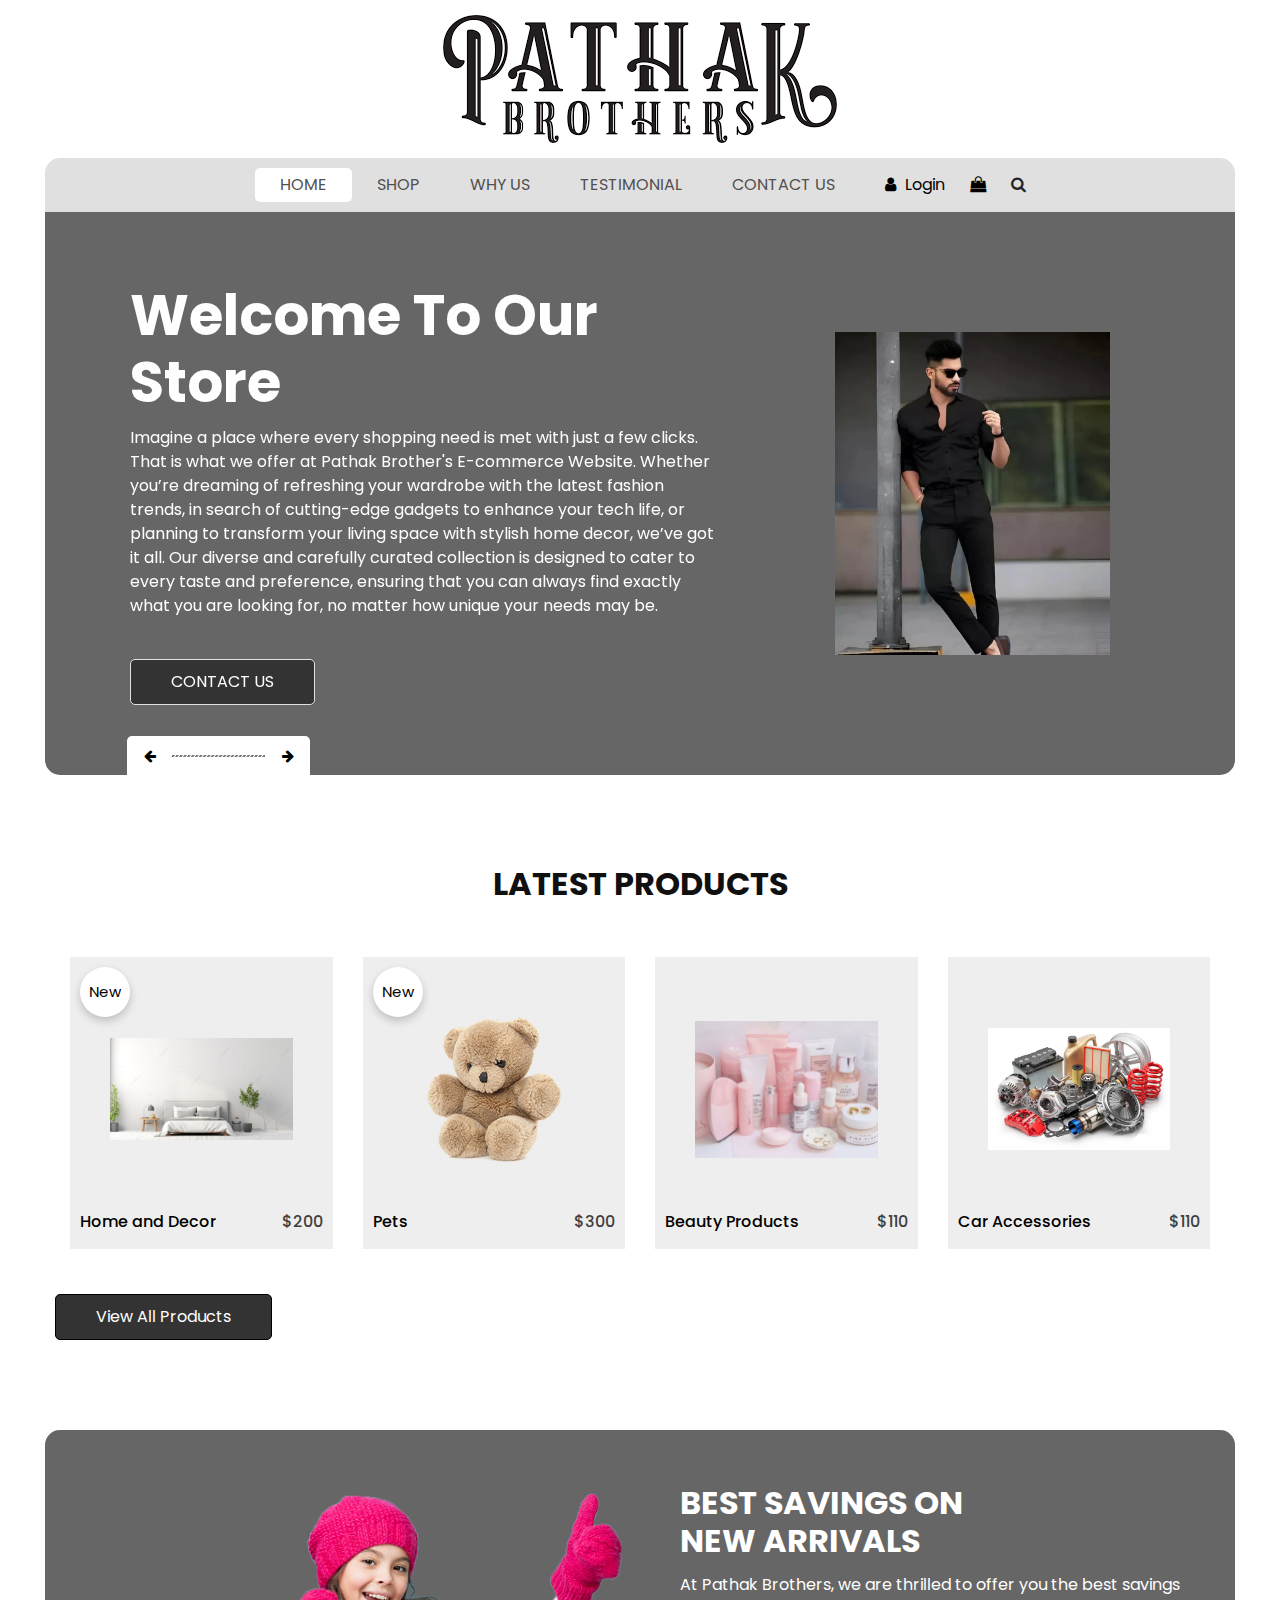
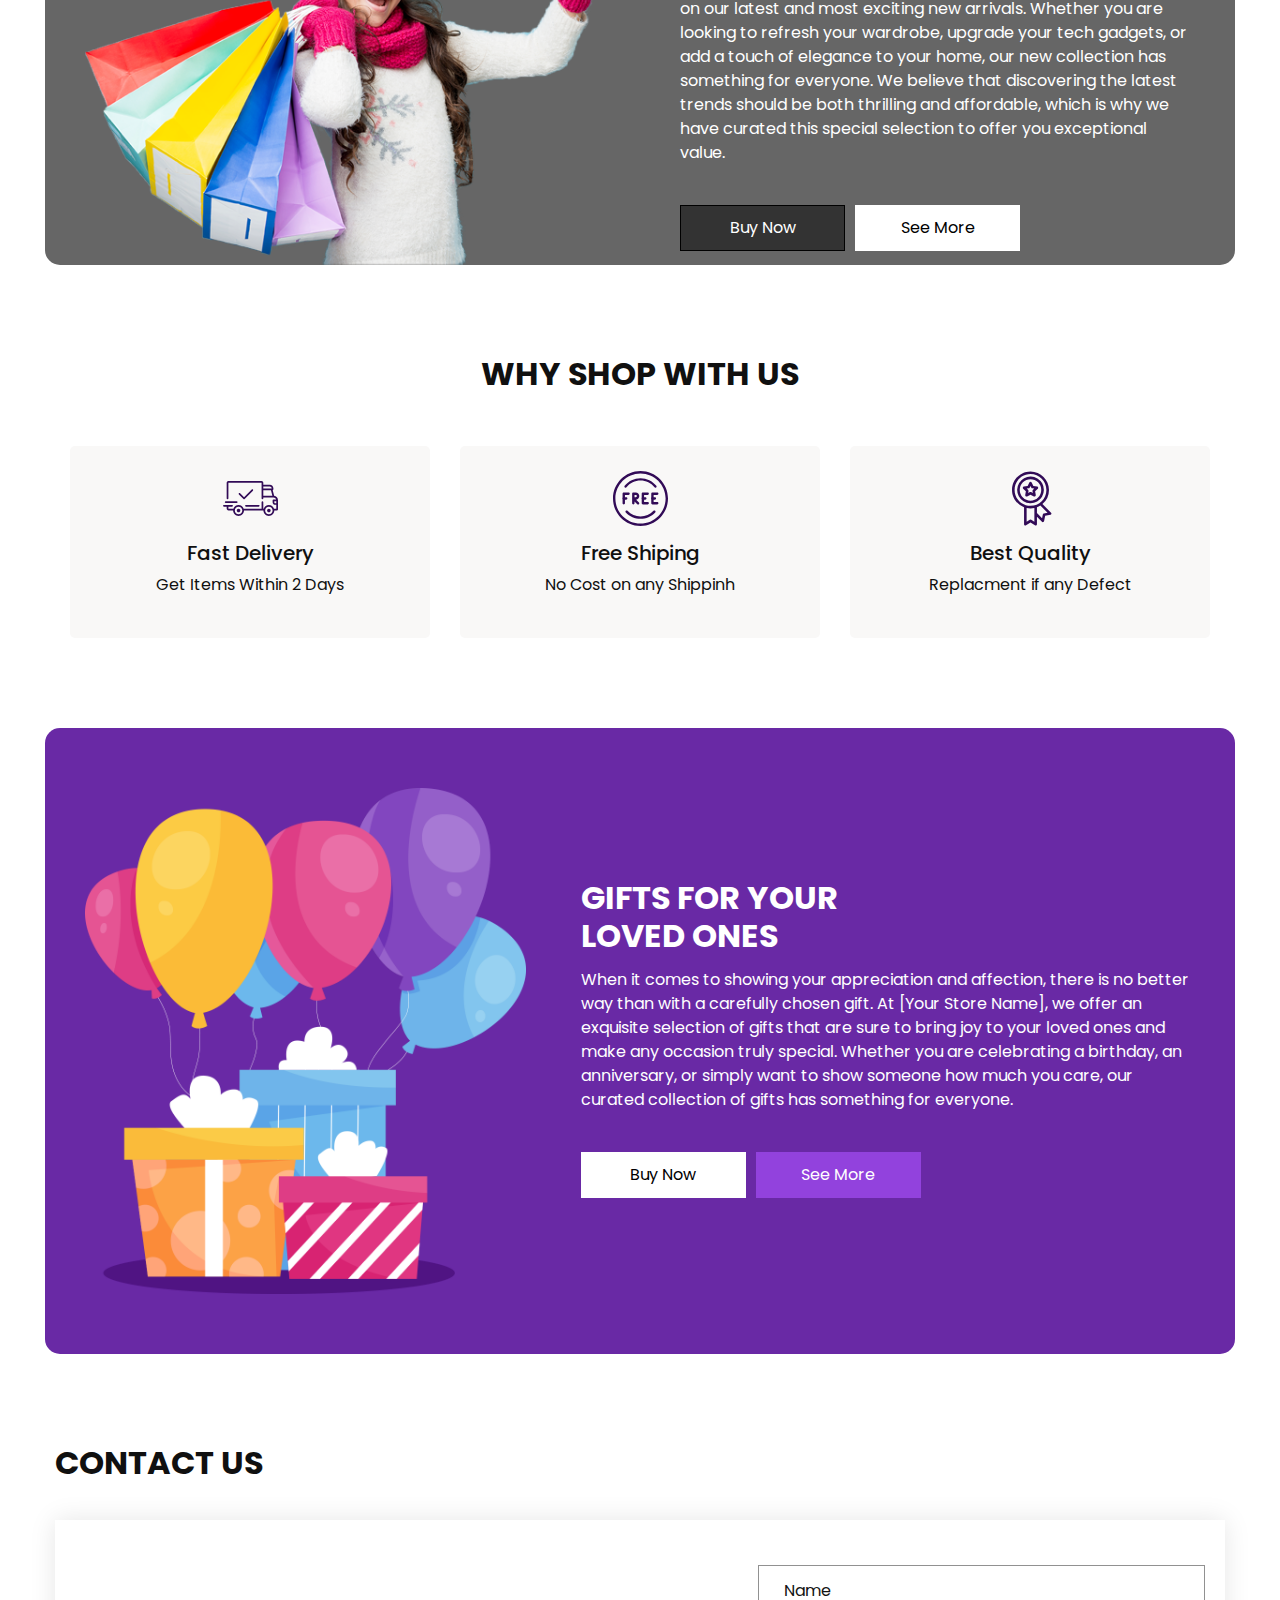
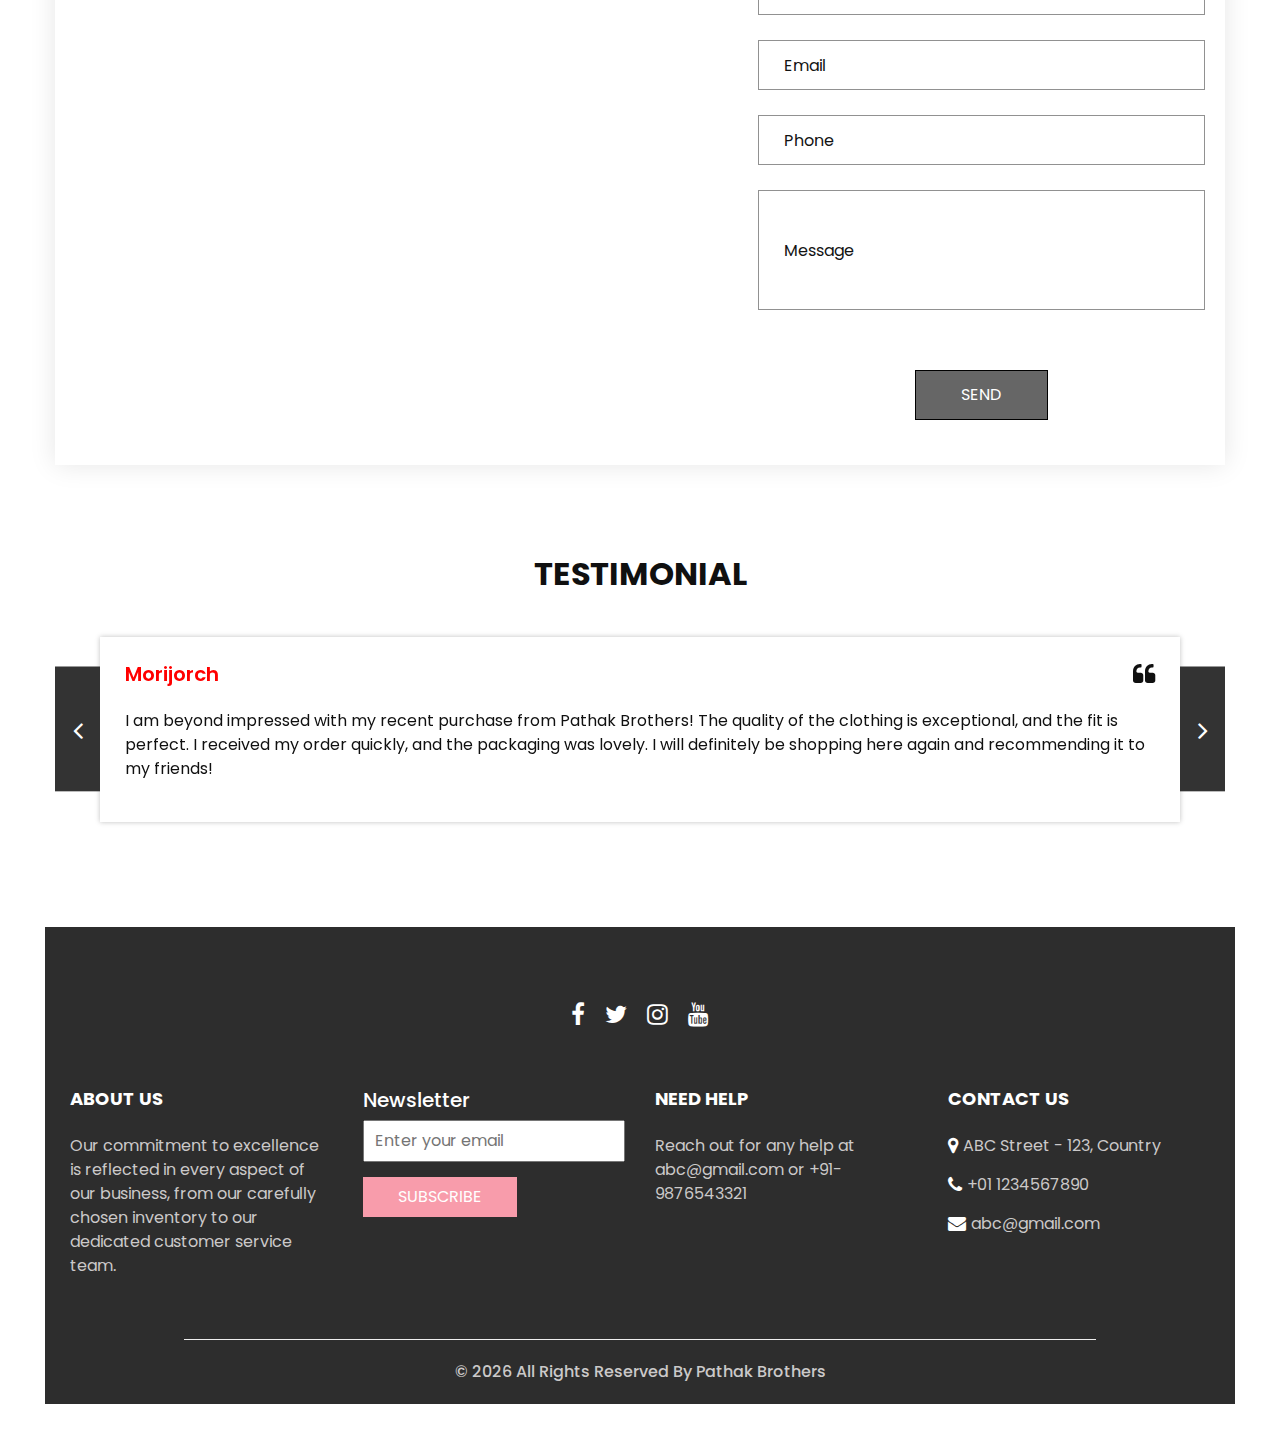
==== commit 2d82efd5: "Update index.html" ====
--- a/index.html
+++ b/index.html
@@ -34,7 +34,7 @@
       <nav class="navbar navbar-expand-lg custom_nav-container ">
         <a class="navbar-brand" href="index.html">
           <span>
-            <img src="images/pathak.PNG" alt="pathak">
+            <img src="images/pathak.png" alt="pathak">
           </span>
         </a>
         <button class="navbar-toggler" type="button" data-toggle="collapse" data-target="#navbarSupportedContent" aria-controls="navbarSupportedContent" aria-expanded="false" aria-label="Toggle navigation">
@@ -827,4 +827,4 @@
 
 </body>
 
-</html>+</html>
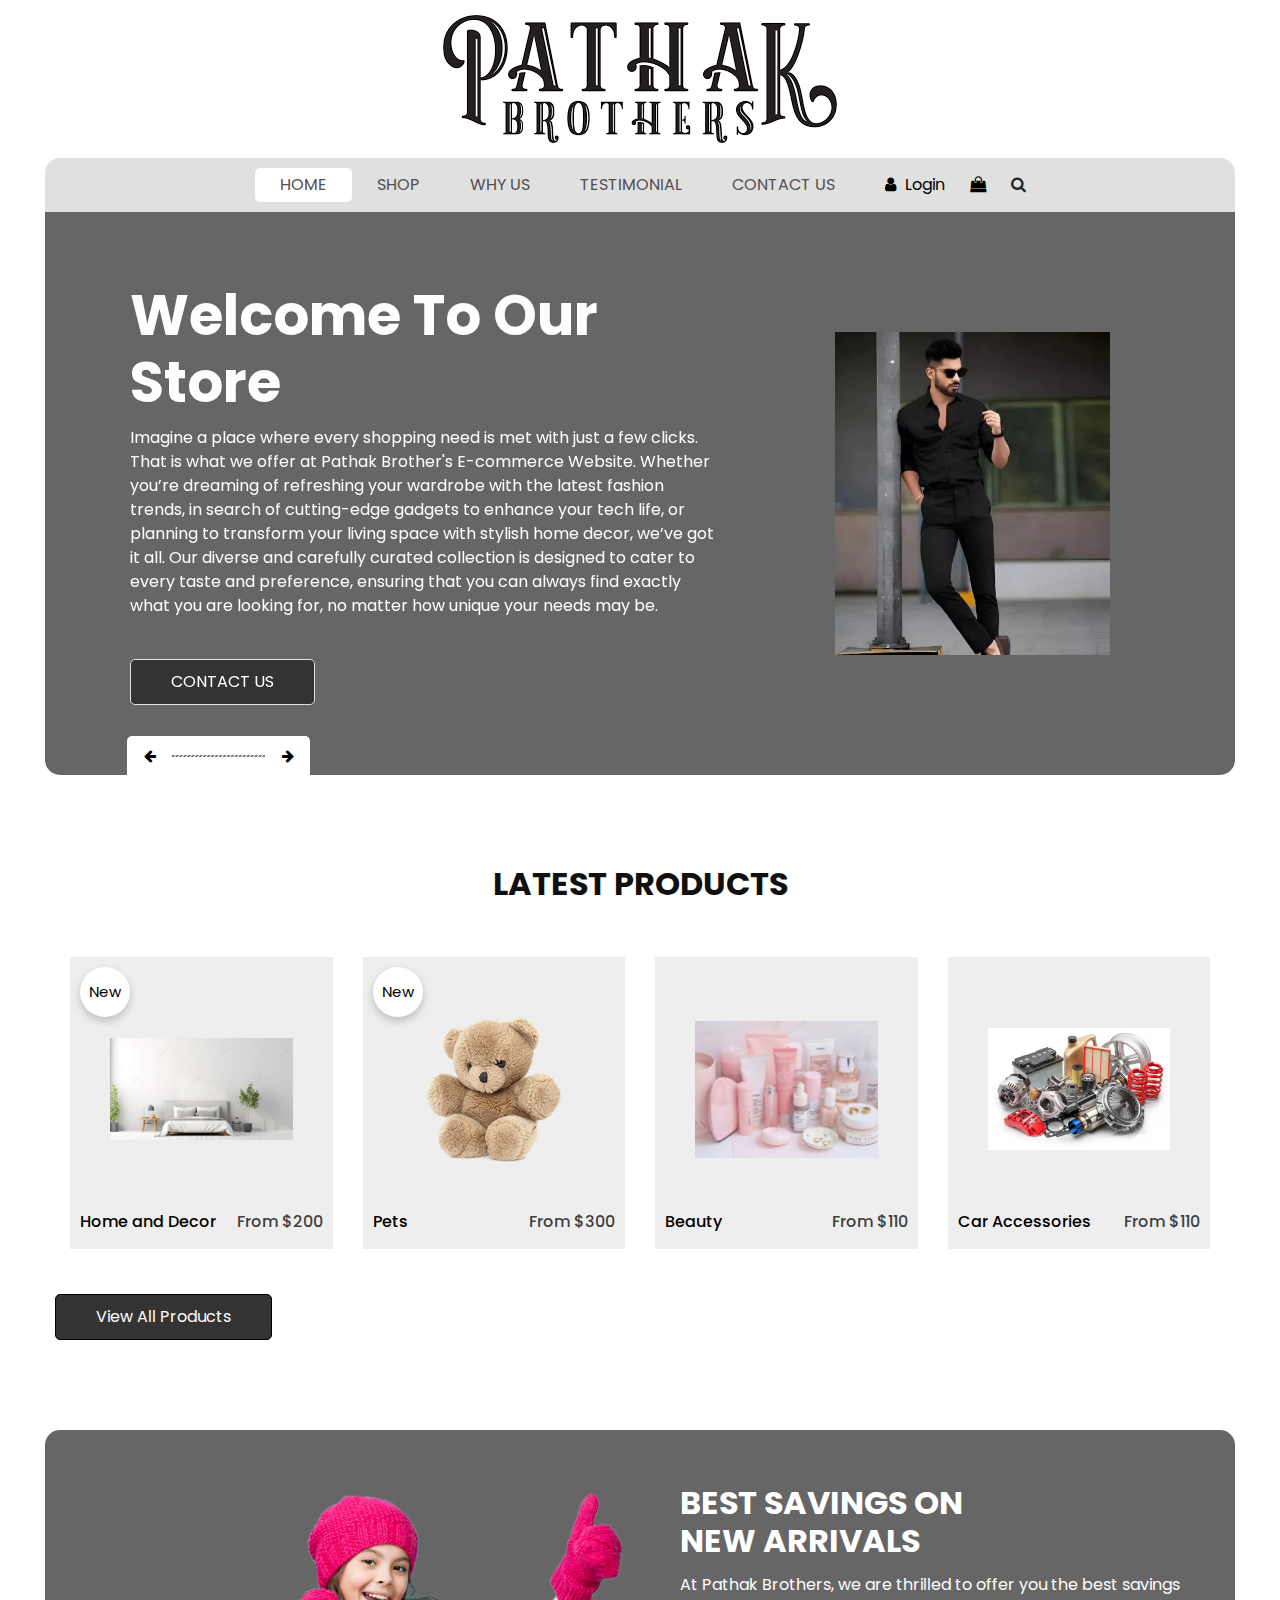
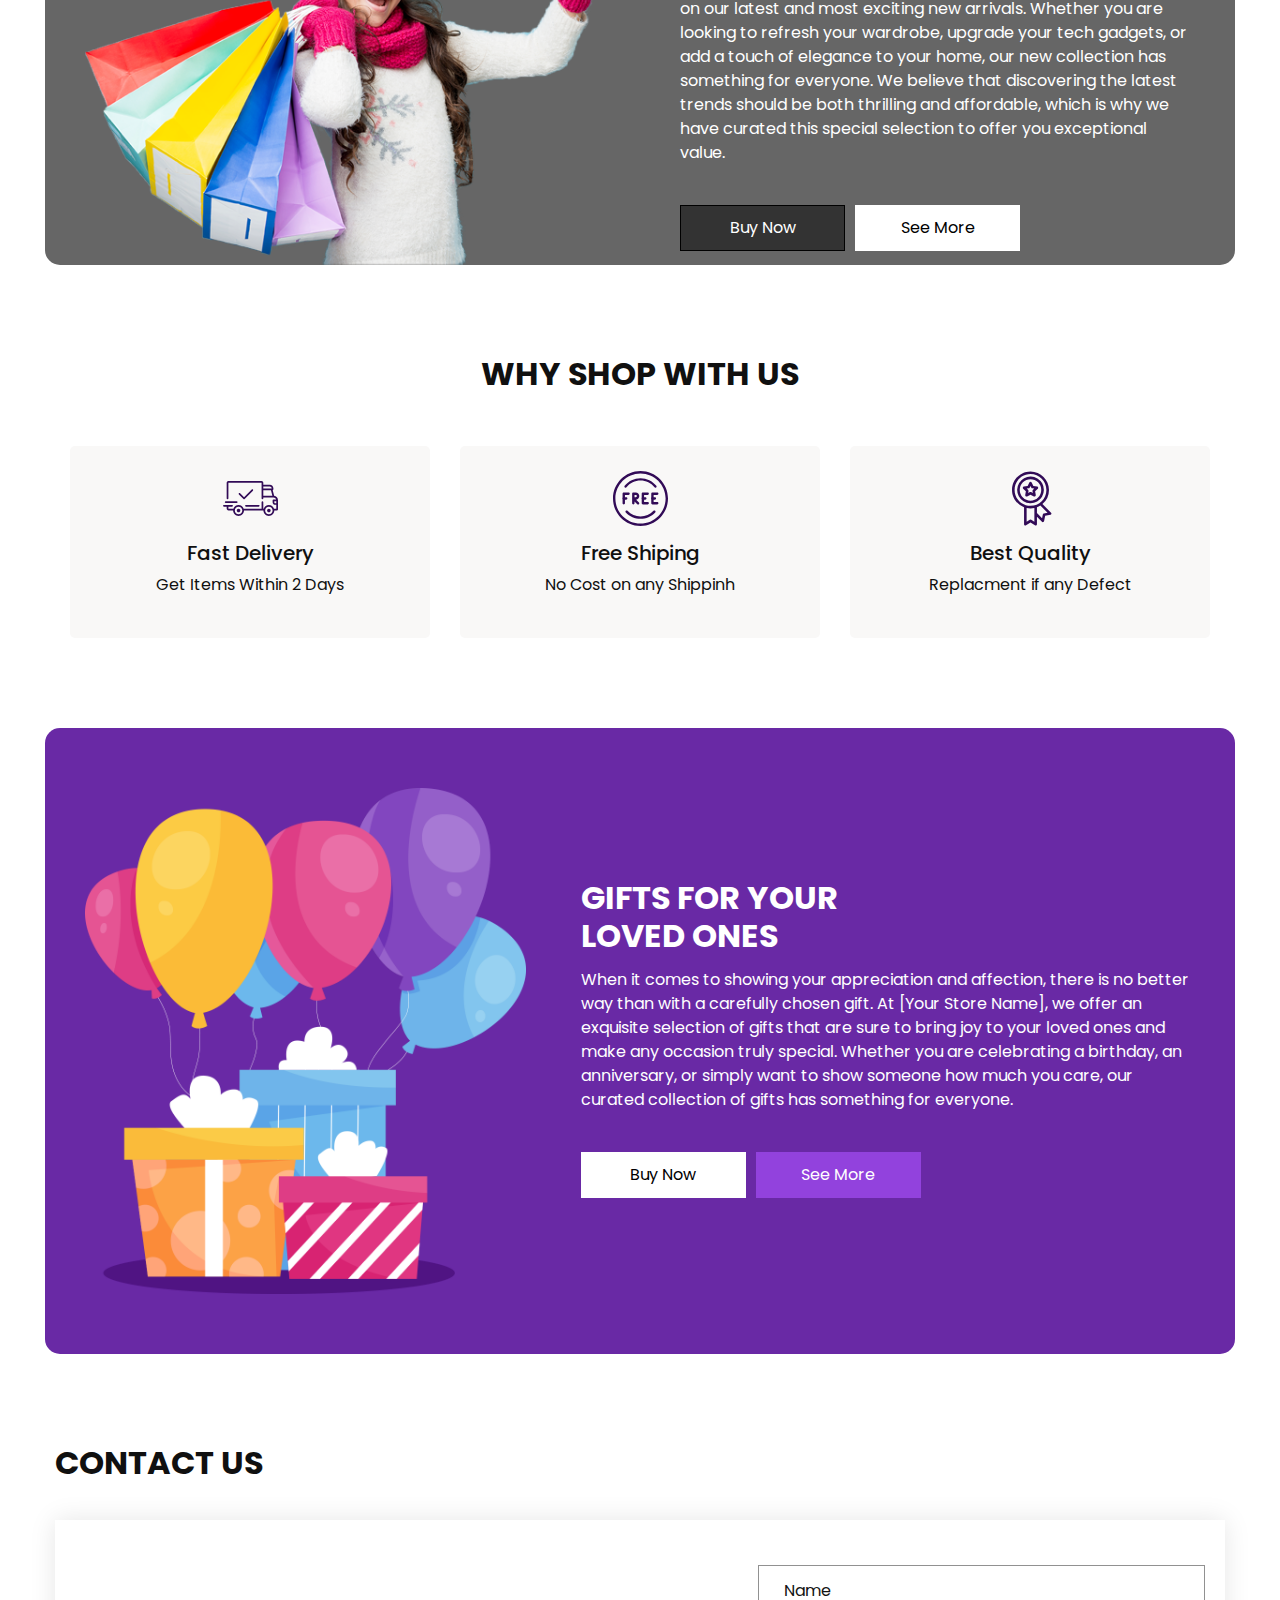
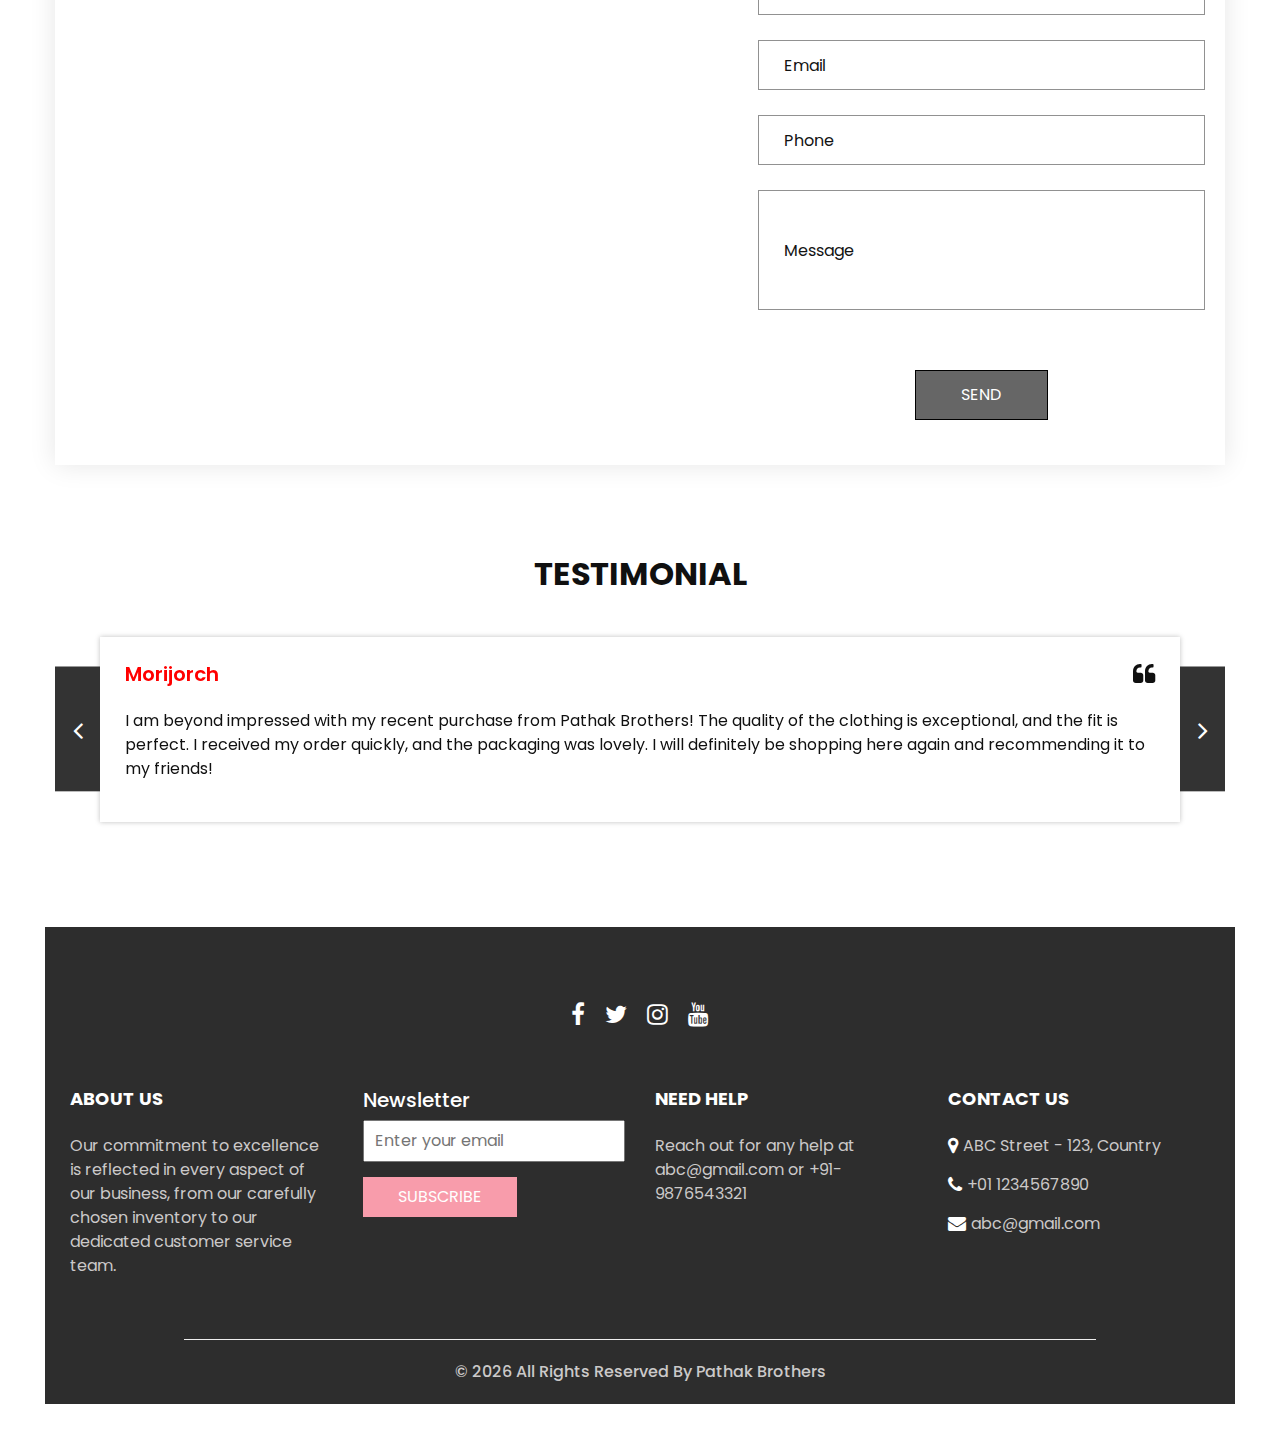
==== commit 50723945: "Update index.html" ====
--- a/index.html
+++ b/index.html
@@ -203,7 +203,7 @@
                 <h6>
                 
                   <span>
-                    $200
+                   From $200
                   </span>
                 </h6>
               </div>
@@ -228,7 +228,7 @@
                 <h6> 
                
                   <span>
-                    $300
+                   From $300
                   </span>
                 </h6>
               </div>
@@ -248,12 +248,12 @@
               </div>
               <div class="detail-box">
                 <h6>
-                  Beauty Products
+                  Beauty
                 </h6>
                 <h6>
                  
                   <span>
-                    $110
+                   From $110
                   </span>
                 </h6>
               </div>
@@ -273,7 +273,7 @@
                 <h6>
                  
                   <span>
-                    $110
+                    From $110
                   </span>
                 </h6>
               </div>
